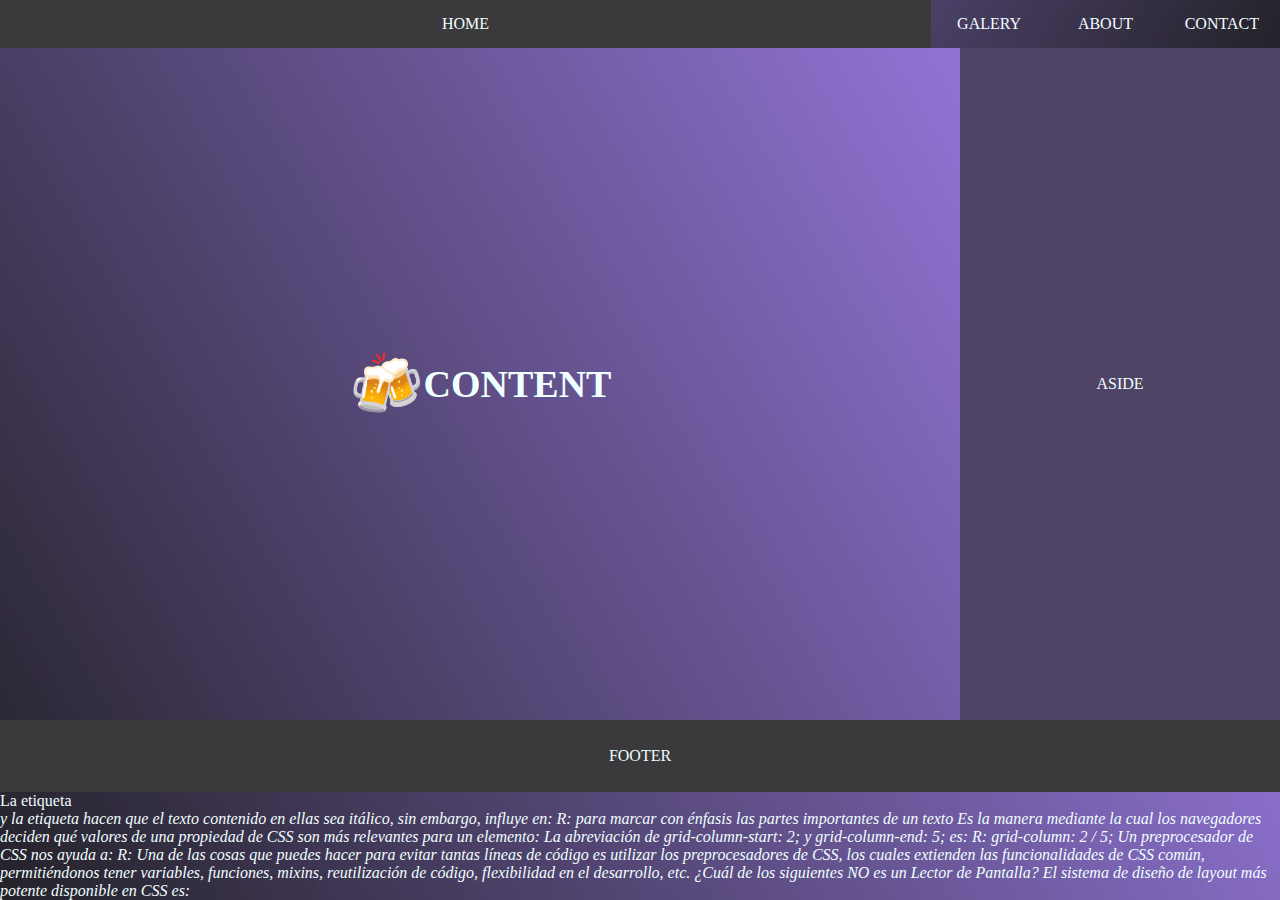
==== flexbox.html @ 94b34e31 "add home video app" ====
<!DOCTYPE html>
<html lang="en">
<head>
    <meta charset="UTF-8">
    <meta name="viewport" content="width=device-width, initial-scale=1.0">
    <title>Flexbox</title>
    <link rel="stylesheet" href="styles/flex.css">
</head>
<body>
    <header class="header">
        <ul class="Menu">
            <li class="Menu-item">HOME</li>
            <li class="Menu-item">GALERY</li>
            <li class="Menu-item">ABOUT</li>
            <li class="Menu-item">CONTACT</li>
        </ul>
    </header>
    <section class="container">
        <section class="content"><strong class="beer">🍻</strong><h1>CONTENT</h1></section>
        <aside class="aside">ASIDE</aside>
    </section>
    <footer class="footer">FOOTER</footer>
</body> 
</html>


La etiqueta <em> y la etiqueta <i> hacen que el texto contenido en ellas sea itálico, sin embargo, <em> influye en:
    R: para marcar con énfasis las partes importantes de un texto

Es la manera mediante la cual los navegadores deciden qué valores de una propiedad de CSS son más relevantes para un elemento:

La abreviación de grid-column-start: 2; y grid-column-end: 5; es:
    R: grid-column: 2 / 5;

Un preprocesador de CSS nos ayuda a:
    R: Una de las cosas que puedes hacer para evitar tantas líneas de código es utilizar los preprocesadores de CSS, los cuales extienden las funcionalidades de CSS común, permitiéndonos tener variables, funciones, mixins, reutilización de código, flexibilidad en el desarrollo, etc.

¿Cuál de los siguientes NO es un Lector de Pantalla?

El sistema de diseño de layout más potente disponible en CSS es:
---- styles/flex.css ----
* {
    margin: 0;
    padding: 0;
    box-sizing: border-box;
}

body {
    display: flex;
    height: 100vh;
    flex-flow: column;
    font-size: 16px;
    background-image: linear-gradient(-120deg, #AB88FF 0%, #242229 100%);
    color: azure;
}



.header {
    background-image: linear-gradient(120deg, #AB88FF 0%, #242229 100%);
    height: 3rem;
}
.Menu {
    display: flex;
}
.Menu-item {
    list-style: none;
    flex: 1;
    line-height: 3rem;
    text-align: center;
    transition: flex .5s;
}
.Menu-item:hover {
    flex: 8;
    background-color: #3a393c;
}

.container {
    display: flex;
    height: inherit;
}
.content {
    flex: 1;
    display: flex;
    justify-content: center;
    align-items: center;
}
.beer {
    font-size: 60px;
}
h1 {
    font-size: 38px;
}

.aside {
    /*flex: flex-grow flex-shirink flex-base */
    flex: 0 0 25%;
    background-color: #4f4465;
    display: flex;
    justify-content: center;
    align-items: center;
}

.footer {
    height: 6rem;
    margin-top: auto;
    background-color: #3a393c;
    display: flex;
    justify-content: center;
    align-items: center;
}
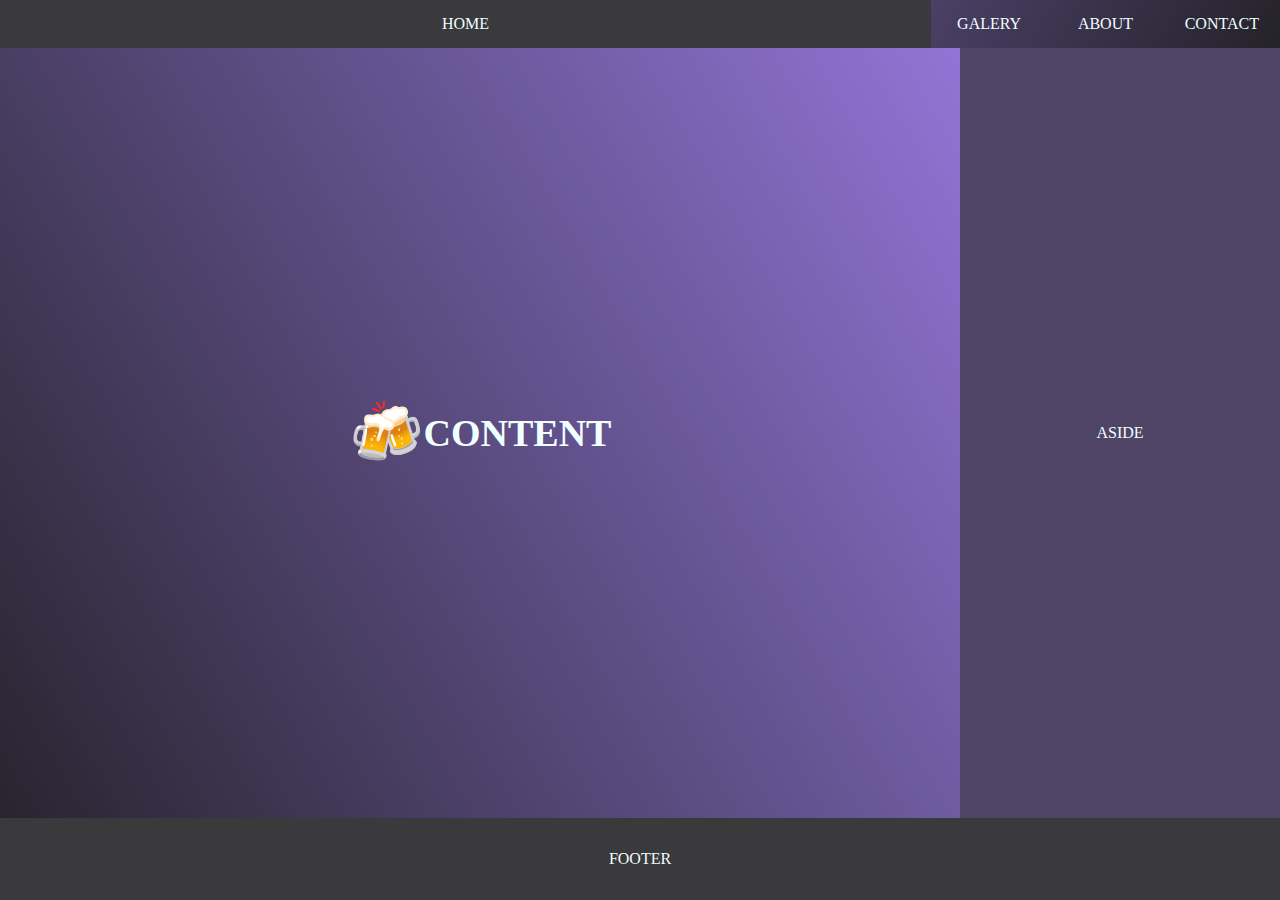
==== commit 66508f5e: "fix console" ====
--- a/flexbox.html
+++ b/flexbox.html
@@ -21,22 +21,4 @@
     </section>
     <footer class="footer">FOOTER</footer>
 </body> 
-</html>
-
-
-La etiqueta <em> y la etiqueta <i> hacen que el texto contenido en ellas sea itálico, sin embargo, <em> influye en:
-    R: para marcar con énfasis las partes importantes de un texto
-
-Es la manera mediante la cual los navegadores deciden qué valores de una propiedad de CSS son más relevantes para un elemento:
-
-La abreviación de grid-column-start: 2; y grid-column-end: 5; es:
-    R: grid-column: 2 / 5;
-
-Un preprocesador de CSS nos ayuda a:
-    R: Una de las cosas que puedes hacer para evitar tantas líneas de código es utilizar los preprocesadores de CSS, los cuales extienden las funcionalidades de CSS común, permitiéndonos tener variables, funciones, mixins, reutilización de código, flexibilidad en el desarrollo, etc.
-
-¿Cuál de los siguientes NO es un Lector de Pantalla?
-
-El sistema de diseño de layout más potente disponible en CSS es:
-
-
+</html>